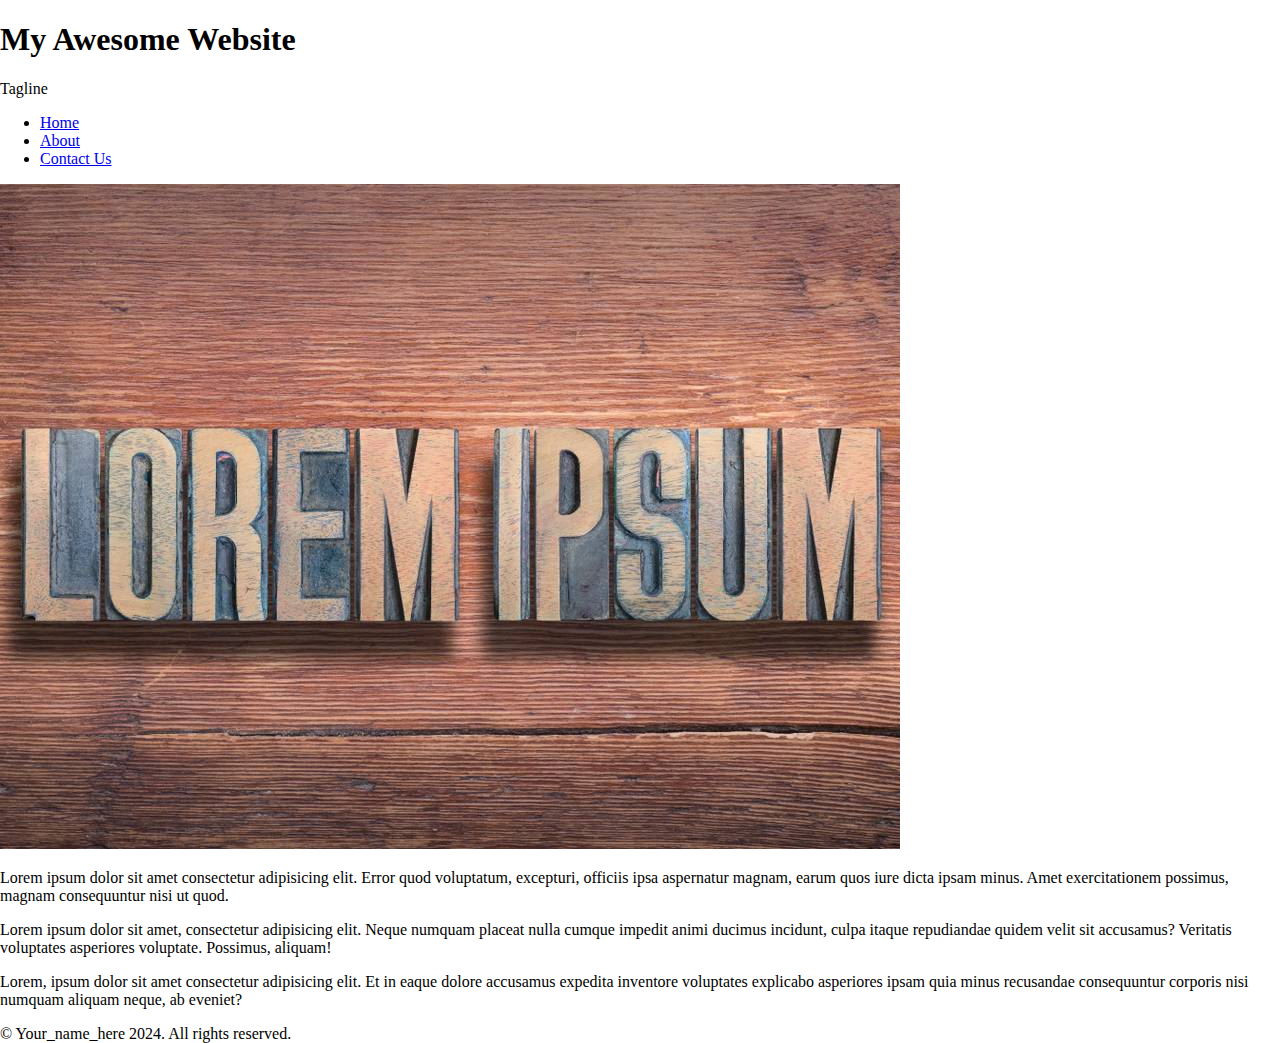
==== index.html @ 81e59d32 "initial commit" ====
<!DOCTYPE html>
<html lang="en">
<head>
    <meta charset="UTF-8">
    <meta name="viewport" content="width=device-width, initial-scale=1.0">
    <title>Home</title>
    <link rel="stylesheet" href="styles.css" />
</head>
<body>
    
    <div class="page-container">
        <header>
            <h1>My Awesome Website</h1>
            <p>Tagline</p>
        </header>
        <div>
            <aside>
                <nav>
                    <ul>
                        <li>
                            <a href="/">Home</a>
                        </li>
                        <li>
                            <a href="/about.html">About</a>
                        </li>
                        <li>
                            <a href="/contact.html">Contact Us</a>
                        </li>
                    </ul>
                </nav>
            </aside>
            <main>
                <img src="lorem.jpg" alt="lorem ipsum"  class="img" />
                <p>Lorem ipsum dolor sit amet consectetur adipisicing elit. Error quod voluptatum, excepturi, officiis ipsa aspernatur magnam, earum quos iure dicta ipsam minus. Amet exercitationem possimus, magnam consequuntur nisi ut quod.</p>
                <p>Lorem ipsum dolor sit amet, consectetur adipisicing elit. Neque numquam placeat nulla cumque impedit animi ducimus incidunt, culpa itaque repudiandae quidem velit sit accusamus? Veritatis voluptates asperiores voluptate. Possimus, aliquam!</p>
                <p>Lorem, ipsum dolor sit amet consectetur adipisicing elit. Et in eaque dolore accusamus expedita inventore voluptates explicabo asperiores ipsam quia minus recusandae consequuntur corporis nisi numquam aliquam neque, ab eveniet?</p>
            </main>
        </div>
        <footer>
            <p>&copy; Your_name_here 2024. All rights reserved.</p>
        </footer>
    </div>
</body>
</html>
---- styles.css ----
html,
body {
    margin: 0;
    padding: 0;
    height: 100%;
}

form {
    border: 1px solid #ccc;
    padding: 1rem;
}

input,
textarea {
    display: block;
    width: 100%;
    margin-bottom: 1rem;
}

form button {
    display: block;
    padding: 0.5rem 1rem;
    background: hsl(120, 56%, 40%);
    border: none;
    color: #fff;
    border-radius: 5px;
    width: 5rem;
    margin-left: auto;
}
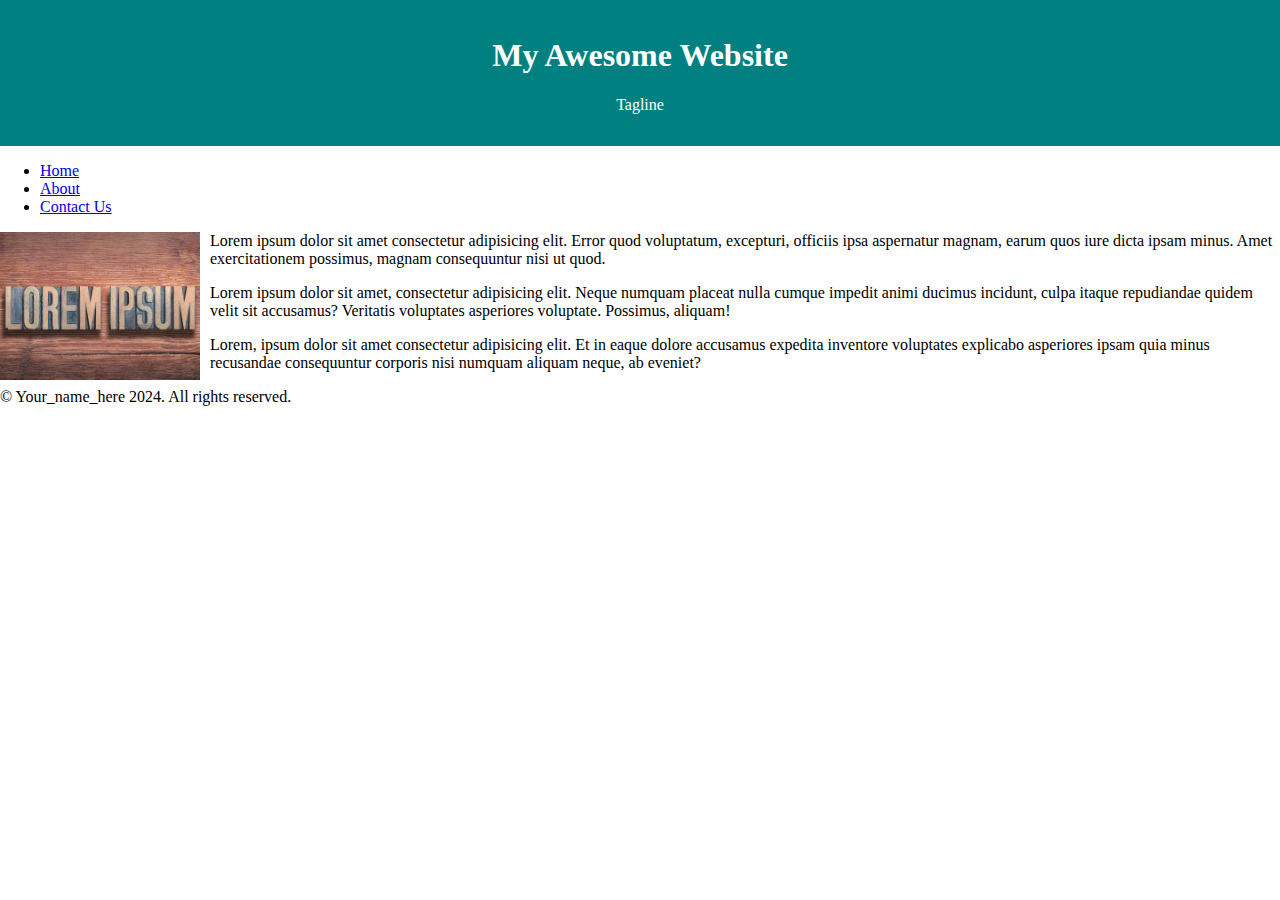
==== commit 1dcdd799: "Add files via upload" ====
--- a/index.html
+++ b/index.html
@@ -1,44 +1,68 @@
-<!DOCTYPE html>
-<html lang="en">
-<head>
-    <meta charset="UTF-8">
-    <meta name="viewport" content="width=device-width, initial-scale=1.0">
-    <title>Home</title>
-    <link rel="stylesheet" href="styles.css" />
-</head>
-<body>
-    
-    <div class="page-container">
-        <header>
-            <h1>My Awesome Website</h1>
-            <p>Tagline</p>
-        </header>
-        <div>
-            <aside>
-                <nav>
-                    <ul>
-                        <li>
-                            <a href="/">Home</a>
-                        </li>
-                        <li>
-                            <a href="/about.html">About</a>
-                        </li>
-                        <li>
-                            <a href="/contact.html">Contact Us</a>
-                        </li>
-                    </ul>
-                </nav>
-            </aside>
-            <main>
-                <img src="lorem.jpg" alt="lorem ipsum"  class="img" />
-                <p>Lorem ipsum dolor sit amet consectetur adipisicing elit. Error quod voluptatum, excepturi, officiis ipsa aspernatur magnam, earum quos iure dicta ipsam minus. Amet exercitationem possimus, magnam consequuntur nisi ut quod.</p>
-                <p>Lorem ipsum dolor sit amet, consectetur adipisicing elit. Neque numquam placeat nulla cumque impedit animi ducimus incidunt, culpa itaque repudiandae quidem velit sit accusamus? Veritatis voluptates asperiores voluptate. Possimus, aliquam!</p>
-                <p>Lorem, ipsum dolor sit amet consectetur adipisicing elit. Et in eaque dolore accusamus expedita inventore voluptates explicabo asperiores ipsam quia minus recusandae consequuntur corporis nisi numquam aliquam neque, ab eveniet?</p>
-            </main>
-        </div>
-        <footer>
-            <p>&copy; Your_name_here 2024. All rights reserved.</p>
-        </footer>
-    </div>
-</body>
+<!DOCTYPE html>
+<html lang="en">
+<head>
+    <meta charset="UTF-8">
+    <meta name="viewport" content="width=device-width, initial-scale=1.0">
+    <style>
+        /* Set a specific width or height to make the image smaller */
+        .small-image {
+            width: 200px; /* Adjust the width as needed */
+            height: auto; /* Maintain the aspect ratio */
+        }
+        .image-container {
+            float: left;
+            margin-right: 10px; /* Adjust the margin as needed */
+        }
+
+        /* Clear the float to prevent layout issues */
+        .clearfix::after {
+            content: "";
+            display: table;
+            clear: both;
+        }
+    </style>
+    <title>Home</title>
+    <link rel="stylesheet" href="styles.css" />
+
+    
+</head>
+<body>
+    
+    <div>
+        <header>
+            <h1>My Awesome Website</h1>
+            <p>Tagline</p>
+        </header>
+        <div class="container">
+            <aside>
+                        <ul>
+                            <li>
+                                <a href="/">Home</a>
+                            </li>
+                            <li>
+                                <a href="/about.html">About</a>
+                            </li>
+                            <li>
+                                <a href="/contact.html">Contact Us</a>
+                            </li>
+                        </ul>
+                    </div>
+                </aside>
+            <main>
+                <div class="content">
+<div class="image-container">
+                        <img class="small-image" src="lorem.jpg" alt="lorem ipsum"  class="img" />
+                    </div>
+                    <p>Lorem ipsum dolor sit amet consectetur adipisicing elit. Error quod voluptatum, excepturi, officiis ipsa aspernatur magnam, earum quos iure dicta ipsam minus. Amet exercitationem possimus, magnam consequuntur nisi ut quod.</p>
+                    <p>Lorem ipsum dolor sit amet, consectetur adipisicing elit. Neque numquam placeat nulla cumque impedit animi ducimus incidunt, culpa itaque repudiandae quidem velit sit accusamus? Veritatis voluptates asperiores voluptate. Possimus, aliquam!</p>
+                    <p>Lorem, ipsum dolor sit amet consectetur adipisicing elit. Et in eaque dolore accusamus expedita inventore voluptates explicabo asperiores ipsam quia minus recusandae consequuntur corporis nisi numquam aliquam neque, ab eveniet?</p>
+                </main>
+            </div>
+</div>
+            
+        <footer>
+            <p>&copy; Your_name_here 2024. All rights reserved.</p>
+        </footer>
+    </div>
+</body>
 </html>--- a/styles.css
+++ b/styles.css
@@ -28,5 +28,12 @@
     margin-left: auto;
 }
 
-
+/* HEADER STYLES */
+header {
+    background-color: teal;
+    color: white;
+    padding: 1rem;
+    margin-bottom: 1rem;
+    text-align: center;
+}
  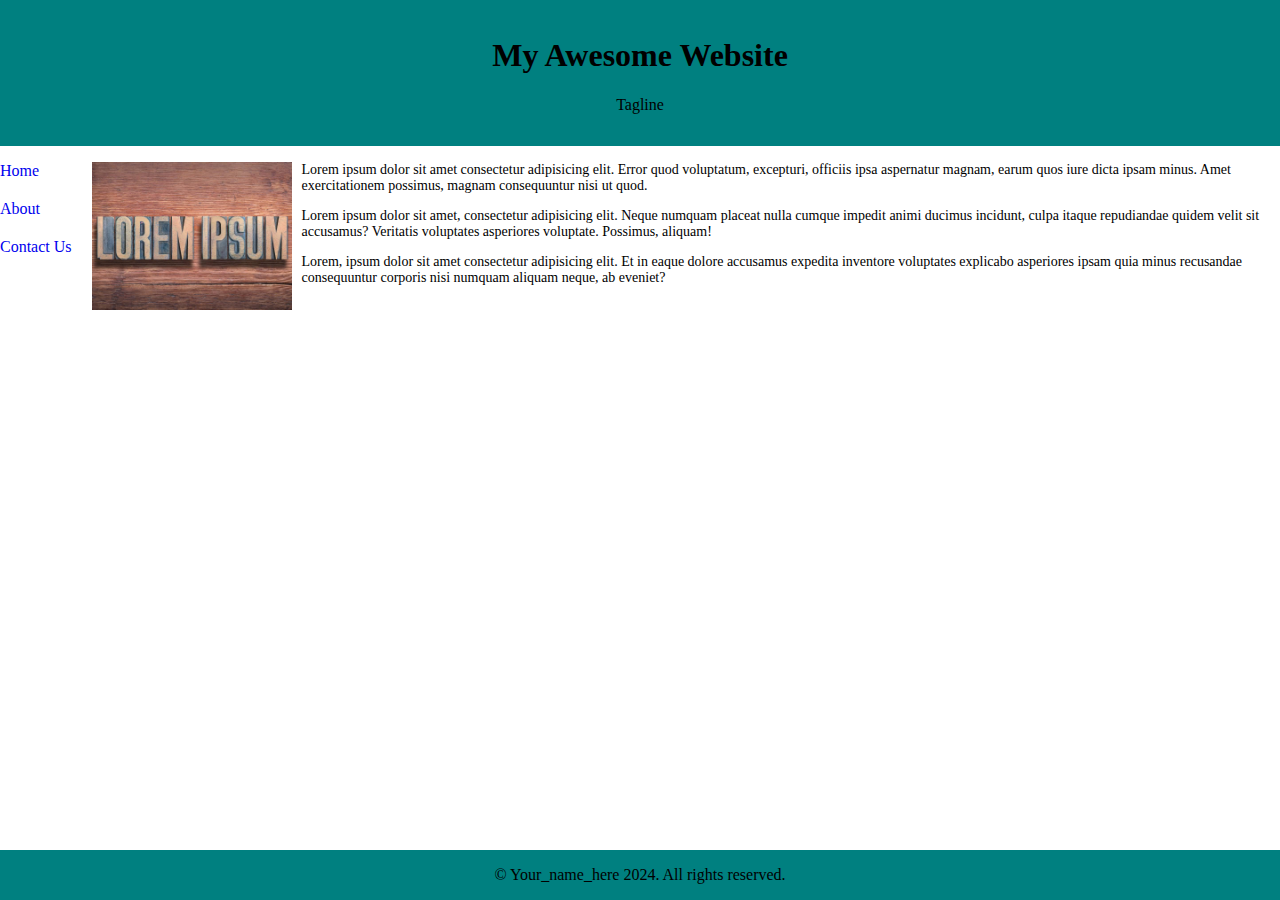
==== commit b26e9b7e: "Add files via upload" ====
--- a/index.html
+++ b/index.html
@@ -37,13 +37,13 @@
             <aside>
                         <ul>
                             <li>
-                                <a href="/">Home</a>
+                                <a href="index.html">Home</a>
                             </li>
                             <li>
-                                <a href="/about.html">About</a>
+                                <a href="about.html">About</a>
                             </li>
                             <li>
-                                <a href="/contact.html">Contact Us</a>
+                                <a href="contact.html">Contact Us</a>
                             </li>
                         </ul>
                     </div>
--- a/styles.css
+++ b/styles.css
@@ -1,39 +1,88 @@
-html,
-body {
-    margin: 0;
-    padding: 0;
-    height: 100%;
-}
-
-form {
-    border: 1px solid #ccc;
-    padding: 1rem;
-}
-
-input,
-textarea {
-    display: block;
-    width: 100%;
-    margin-bottom: 1rem;
-}
-
-form button {
-    display: block;
-    padding: 0.5rem 1rem;
-    background: hsl(120, 56%, 40%);
-    border: none;
-    color: #fff;
-    border-radius: 5px;
-    width: 5rem;
-    margin-left: auto;
-}
-
-/* HEADER STYLES */
-header {
-    background-color: teal;
-    color: white;
-    padding: 1rem;
-    margin-bottom: 1rem;
-    text-align: center;
-}
- +html,
+body {
+    margin: 0;
+    padding: 0;
+    height: 100%;
+}
+
+
+form {
+    border: 1px solid #ccc;
+    padding: 1rem;
+}
+
+input,
+textarea {
+    display: block;
+    width: 100%;
+    margin-bottom: 1rem;
+}
+
+form button {
+    display: block;
+    padding: 0.5rem 1rem;
+    background: hsl(120, 56%, 40%);
+    border: none;
+    color: #fff;
+    border-radius: 5px;
+    width: 5rem;
+    margin-left: auto;
+}
+
+/* HEADER STYLES */
+header {
+    background-color: teal;
+    color: black; 
+    padding: 1rem;
+    margin-bottom: 1rem;
+    text-align: center;
+}
+
+footer {
+    background-color: teal;
+    color: black;
+    position: fixed;
+    bottom: 0;
+    width: 100%;
+    text-align: center;
+}
+
+aside {
+    list-style-type: none;
+    margin: 0;
+    border: 0;
+}
+
+body, ul, li {
+    margin: 0;
+    padding: 0;
+}
+
+ul {
+    list-style-type: none;
+    float: left;
+    padding: 0;
+    margin-right: 20px;
+}
+
+li {
+    margin-bottom: 20px;
+    text-decoration-color: teal;
+}
+
+li:hover {
+    background-color: teal;
+}
+
+a {
+    text-decoration: none;
+}
+
+content {
+    overflow: hidden;
+    margin-left: 20px;
+}
+
+.content p {
+    font-size: 14px;
+}
